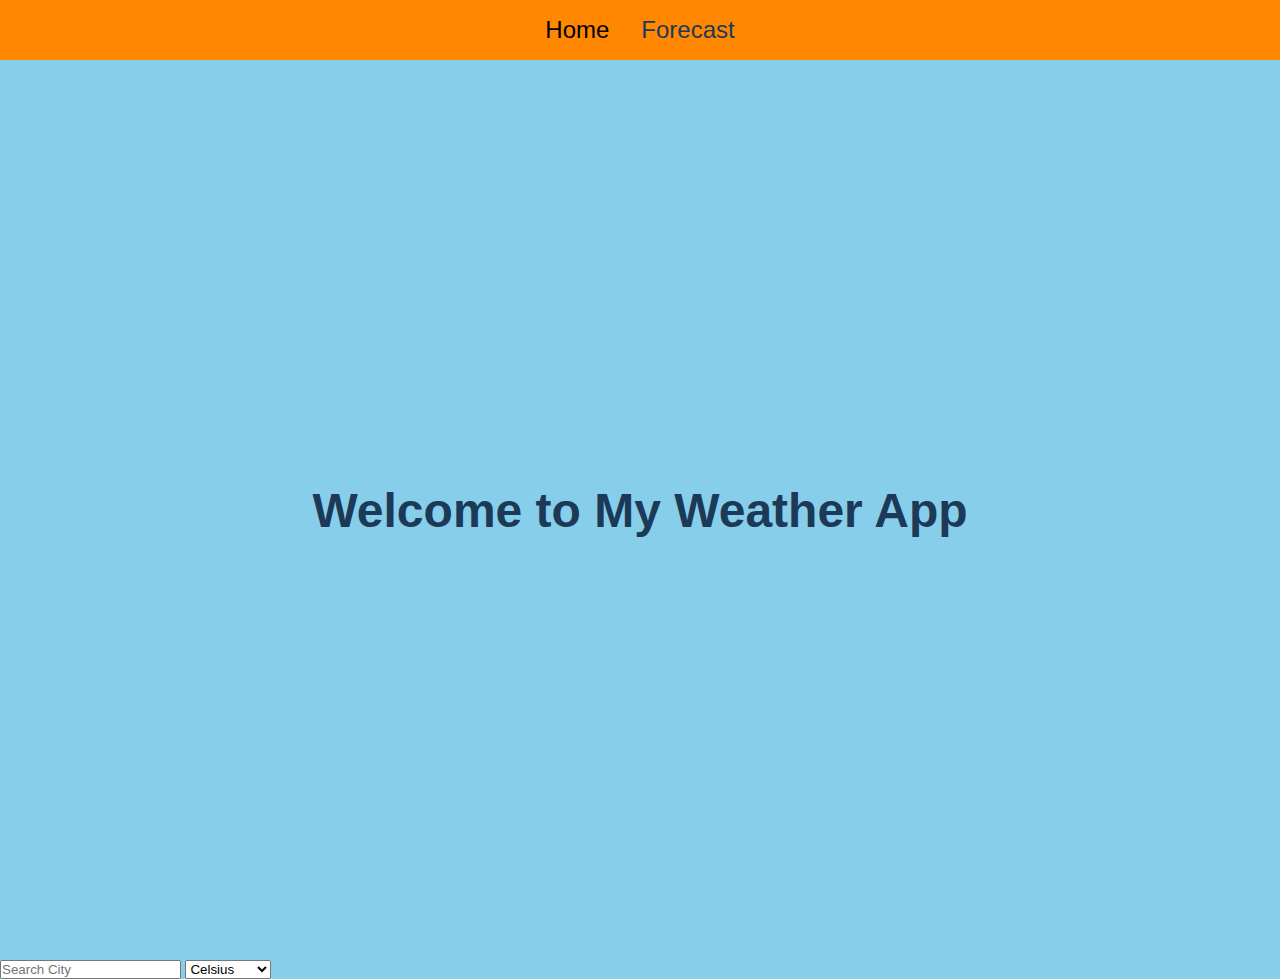
==== index.html @ 5336676e "First Draft" ====
<!DOCTYPE html>
<html lang="en">
<head>
    <meta charset="UTF-8">
    <meta name="viewport" content="width=device-width, initial-scale=1.0">
    <link rel="stylesheet" href="style.css">
    <title>Weather app</title>
</head>
<body>
<ul class="NavBar">
    <a href="index.html"> <li>Home</li></a>
    <li>Forecast</li>
    
   

    
</ul>

<div class="Welcome">
    <video src="images/HeaderVideo.mp4" autoplay muted playsinline loop></video>
    <h1>Welcome to My Weather App</h1>
</div>
<input type="text" id="search" placeholder="Search City">
<select id="unit-select">
    <option value="celsius">Celsius</option>
    <option value="fahrenheit">Fahrenheit</option>
</select>

<div id="weather-info">
    <h2 id="city-name"></h2>
    <p id="weather-description"></p>
    <p id="temperature"></p>
    <p id="humidity"></p>
    <p id="wind-speed"></p>
</div>


<script src="index.js"></script>
</body>
</html>
---- style.css ----
* {
    margin: 0;
    padding: 0;
    box-sizing: border-box;
}

body {
    background-color: #87CEEB;
    color: #1C3A57;
    font-family: Arial, sans-serif;
}

a {
    text-decoration: none;
    color: black;
}

.NavBar {
 
    background-color: #ff8800;
    display: flex;
    justify-content: center;
    align-items: center; 
    padding: 1em; 
    gap: 2em; 
    flex-wrap: wrap; 
}

.NavBar li {
    list-style-type: none;
    font-size: 1.5em;
}

.NavBar a:hover {
    color: #1C3A57; 
}
.NavBar li input{

    width: 50%;
    
}
video {
    position: absolute;
    top: 0;
    left: 0;
    max-height: 90vh;
    max-width: 100%;
    min-width: 100%;
    object-fit: cover;
    z-index: 0;
}

.Welcome {
    display: flex;
    justify-content: center;
    align-items: center;
    height: 100vh;
    position: relative;
    z-index: 1;
    text-align: center;
}

.Welcome h1 {
    font-size: 3em;
    z-index: 1;
    
}
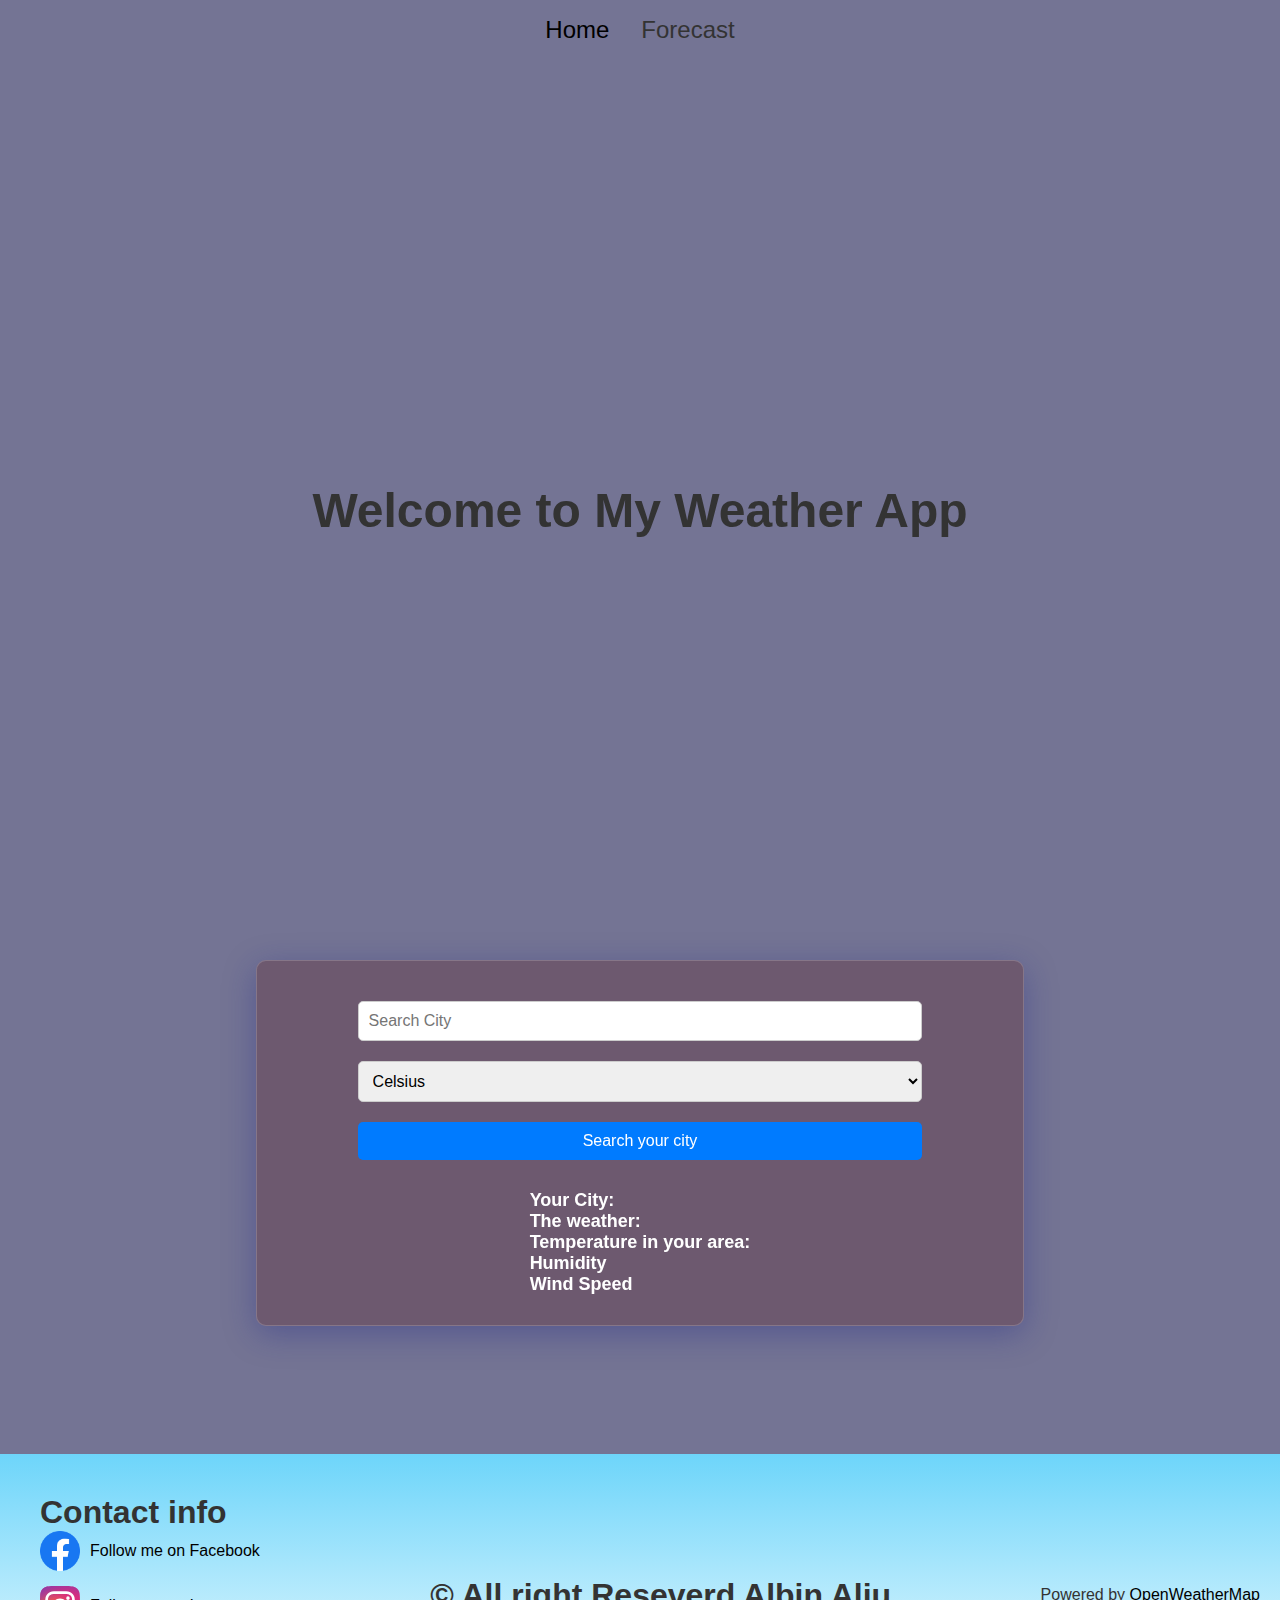
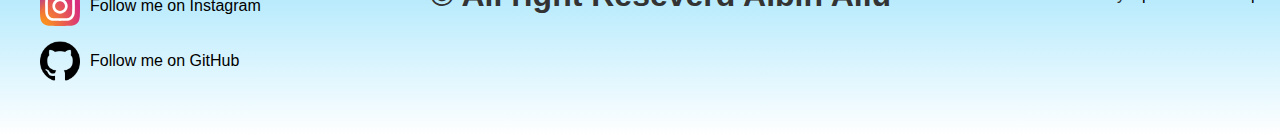
==== commit 1a017741: "Almost finished" ====
--- a/index.html
+++ b/index.html
@@ -20,21 +20,39 @@
     <video src="images/HeaderVideo.mp4" autoplay muted playsinline loop></video>
     <h1>Welcome to My Weather App</h1>
 </div>
+
+<div id="bloku">
 <input type="text" id="search" placeholder="Search City">
-<select id="unit-select">
+<select id="unit">
     <option value="celsius">Celsius</option>
     <option value="fahrenheit">Fahrenheit</option>
 </select>
-
-<div id="weather-info">
-    <h2 id="city-name"></h2>
-    <p id="weather-description"></p>
-    <p id="temperature"></p>
-    <p id="humidity"></p>
-    <p id="wind-speed"></p>
-</div>
+<button onclick="WeatherReport()">Search your city</button>
 
 
+<div id="weather">
+    <h2>Your City: <span id="City"></span></h2>
+    <h2>The weather: <span id="Description"></span></h2>
+    <h2>Temperature in your area: <span id="Temp"></span></h2>
+    <h2>Humidity <span id="Humidity"></span></h2>
+    <h2>Wind Speed <span id="Wind"></span></h2>
+
+</div>
+</div>
+<footer>
+    <div id="left">
+        <h1>Contact info</h1>
+        <a href="https://www.instagram.com/albin_aliiu/" target="_blank"><img src="images/facebook.png" alt="facebook icon">Follow me on Facebook</a>
+        <a href="https://www.facebook.com/albinnaliiu" target="_blank"><img src="images/instagram.svg" alt="instagra icon">Follow me on Instagram</a>
+        <a href="https://github.com/AlbiniAliu" target="_blank"><img src="images/git.png" alt="Githubs icon">Follow me on GitHub</a>
+    </div>
+    <div id="center">
+        <h1>&copy All right Reseverd Albin Aliu</h1>
+    </div>
+    <div id="right">
+        Powered by <a href="https://openweathermap.org" target="_blank">OpenWeatherMap</a>
+    </div>
+</footer>
 <script src="index.js"></script>
 </body>
 </html>--- a/style.css
+++ b/style.css
@@ -5,8 +5,13 @@
 }
 
 body {
-    background-color: #87CEEB;
-    color: #1C3A57;
+    /* background-color: #87CEEB; */
+    /* background-color: #D3D3D3; */
+    background-color: #747494;
+
+    
+    /* color: #1C3A57; */
+    color:#333333;
     font-family: Arial, sans-serif;
 }
 
@@ -17,7 +22,10 @@
 
 .NavBar {
  
-    background-color: #ff8800;
+    /* background-color: #ff8800; */
+    
+    background-color: #747494;
+    
     display: flex;
     justify-content: center;
     align-items: center; 
@@ -64,4 +72,116 @@
     font-size: 3em;
     z-index: 1;
     
-}+}
+#bloku{
+    display: flex;
+    flex-direction: column;
+    justify-content: center;
+    align-items: center;
+    padding: 30px;
+    width: 60%;
+    margin-bottom: 10%;
+    background: rgba(92, 26, 26, 0.3);
+    box-shadow: 0 8px 32px 0 rgba(31, 38, 135, 0.37);
+    backdrop-filter: blur(10px);
+    -webkit-backdrop-filter: blur(10px);
+    border-radius: 10px;
+    border: 1px solid rgba(255, 255, 255, 0.18);
+    position: relative;
+    top: 40%;
+    left: 50%;
+
+    transform: translate(-50%, 0%);
+    
+    
+    
+  
+}
+
+input[type="text"], select, button {
+    padding: 10px;
+    margin: 10px;
+    border-radius: 5px;
+    border: 1px solid #ccc;
+    font-size: 16px;
+    width: 80%;
+    box-sizing: border-box;
+}
+
+input[type="text"]:focus, select:focus, button:focus {
+    outline: none;
+    border-color: #007BFF;
+}
+
+button {
+    background-color: #007BFF;
+    color: white;
+    cursor: pointer;
+    border: none;
+    transition: background-color 0.3s ease;
+}
+
+button:hover {
+    background-color: #0056b3;
+}
+
+#weather {
+    margin-top: 20px;
+    color: white;
+}
+
+#weather h2 {
+    font-size: 18px;
+}
+
+footer {
+    display: flex;
+    flex-direction: row;
+    justify-content: space-between;
+    align-items: center;
+    padding: 20px;
+    background-image: linear-gradient(#6DD5FA, #FFFFFF);
+}
+
+#left {
+    display: flex;
+    flex-direction: column;
+    align-items: flex-start;
+    padding: 20px;
+}
+
+#left img {
+    width: 40px;
+    height: 40px;
+    margin-right: 10px;
+}
+
+#left a {
+    display: flex;
+    align-items: center;
+    margin-bottom: 15px;
+    text-decoration: none;
+    color: #000;
+    font-size: 16px;
+}
+
+#left a:hover {
+    color: #007BFF;
+}
+
+#attribution {
+    position: relative;
+    font-size: 14px;
+    color: #555;
+}
+
+#attribution a {
+    text-decoration: none;
+    color: #007BFF;
+    font-weight: bold;
+}
+
+#attribution a:hover {
+    color: #0056b3;
+}
+
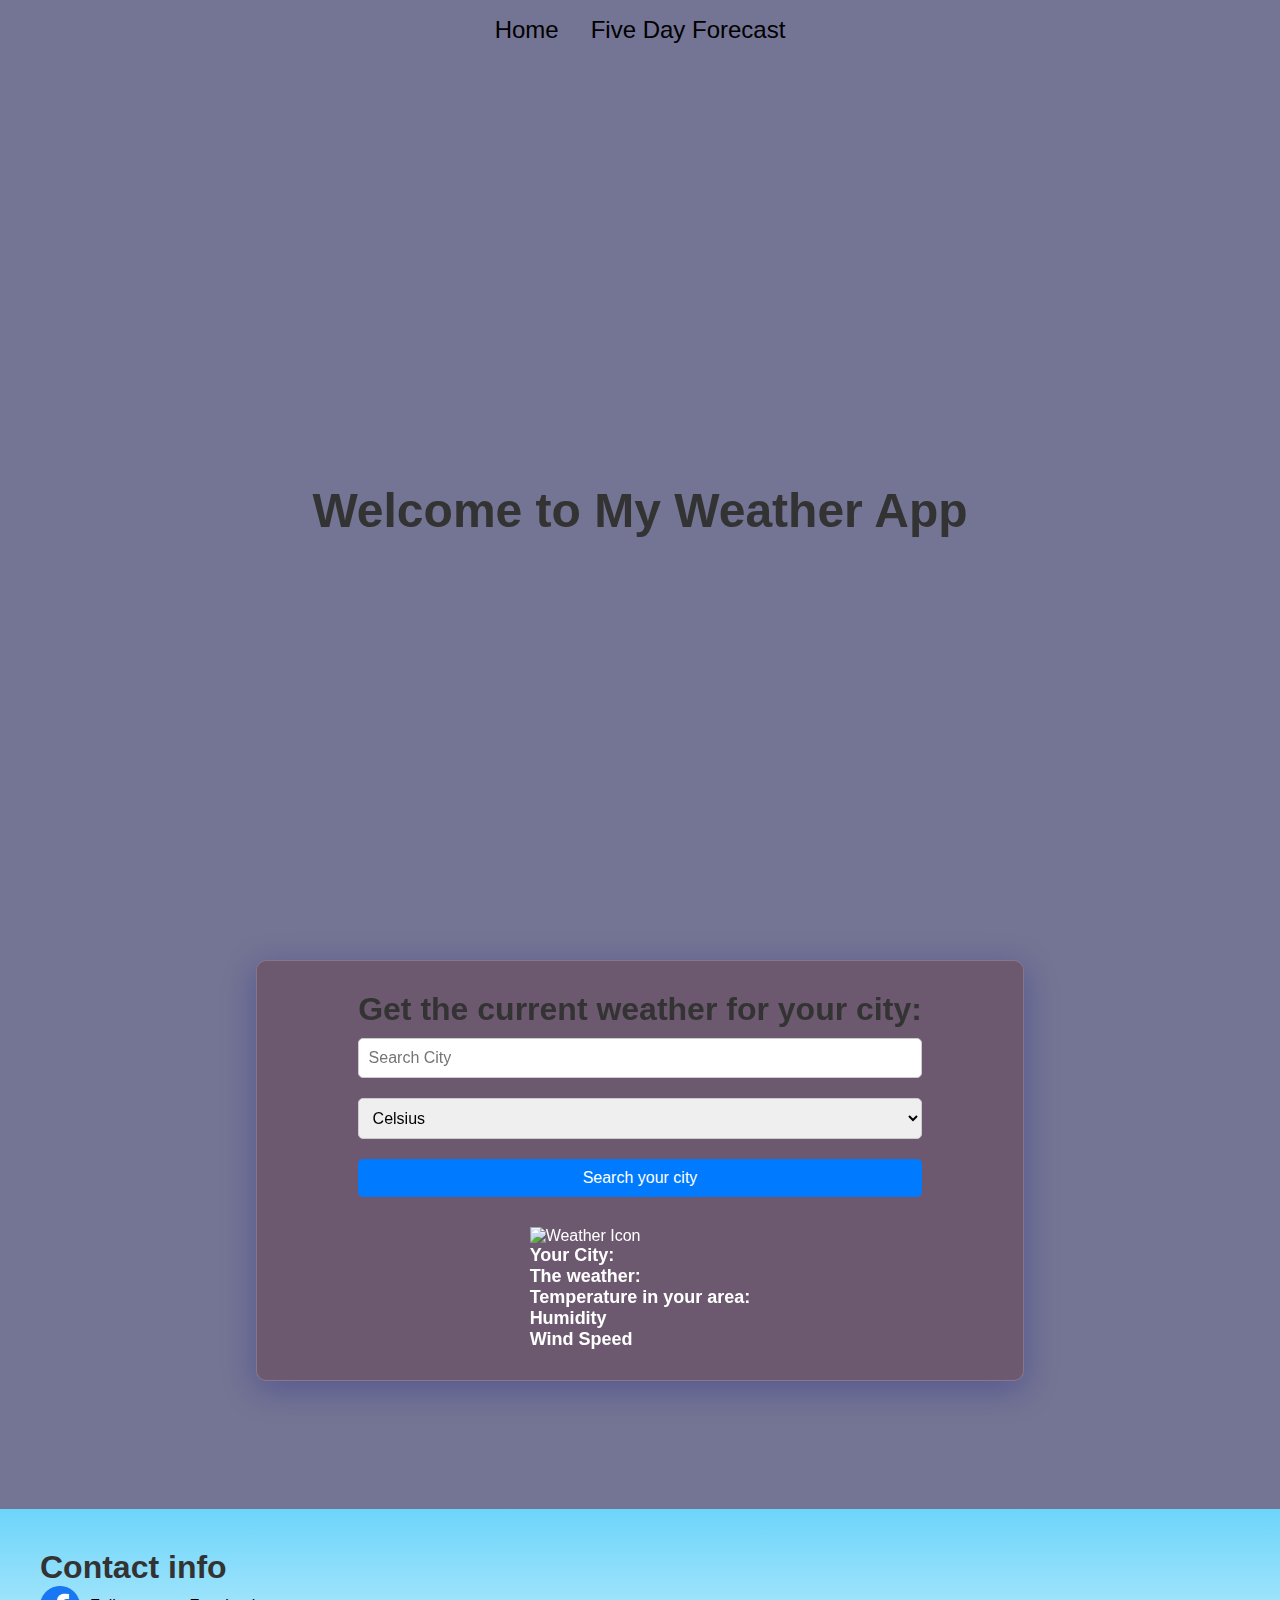
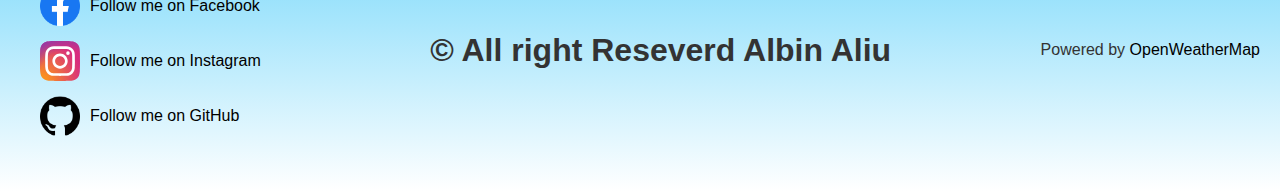
==== commit 3a6abd22: "Finished the API even for the next five days" ====
--- a/index.html
+++ b/index.html
@@ -9,11 +9,8 @@
 <body>
 <ul class="NavBar">
     <a href="index.html"> <li>Home</li></a>
-    <li>Forecast</li>
-    
-   
+    <a href="forecast.html"><li>Five Day Forecast</li></a>
 
-    
 </ul>
 
 <div class="Welcome">
@@ -22,6 +19,7 @@
 </div>
 
 <div id="bloku">
+    <h1>Get the current weather for your city:</h1>
 <input type="text" id="search" placeholder="Search City">
 <select id="unit">
     <option value="celsius">Celsius</option>
@@ -31,6 +29,8 @@
 
 
 <div id="weather">
+    <img id="weather-icon" src="" alt="Weather Icon">
+
     <h2>Your City: <span id="City"></span></h2>
     <h2>The weather: <span id="Description"></span></h2>
     <h2>Temperature in your area: <span id="Temp"></span></h2>
@@ -48,6 +48,7 @@
     </div>
     <div id="center">
         <h1>&copy All right Reseverd Albin Aliu</h1>
+        
     </div>
     <div id="right">
         Powered by <a href="https://openweathermap.org" target="_blank">OpenWeatherMap</a>
